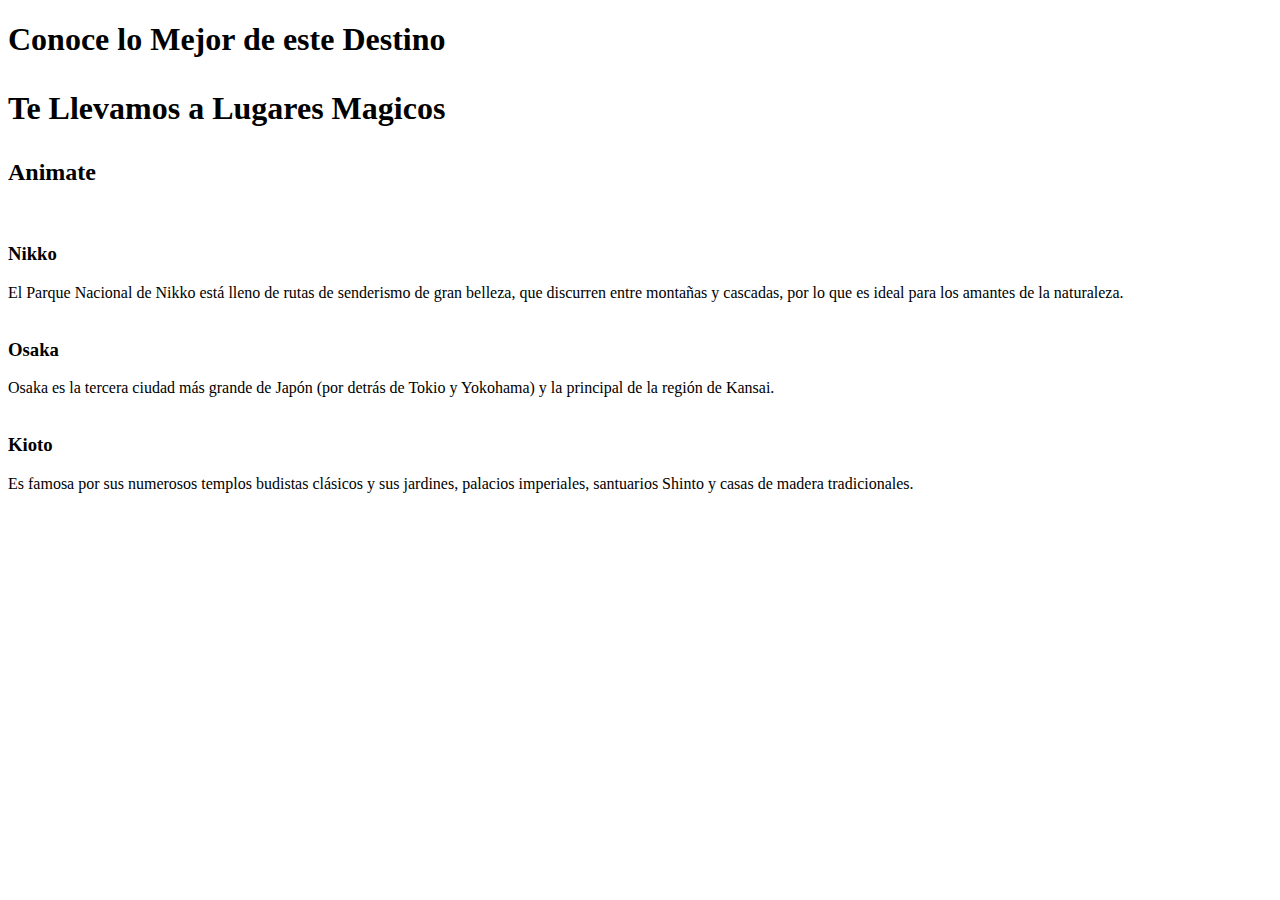
==== japon.html @ 1618e499 "Add files via upload" ====
<!DOCTYPE html>
<html lang="en">
<head>
  <meta charset="UTF-8">
  <title>Japon de Ensueño!</title>
 <div class="banner">
 	
  	
  <!-- Change these Google fonts with your own choice -->
  
<link href="https://fonts.googleapis.com/css2?family=Dancing+Script&family=Indie+Flower&display=swap" rel="stylesheet">

  <link rel="stylesheet" href="css/pindorchin.css">
</head>
<body>
  <!-- Banner section -->
  <h1>Conoce lo Mejor de este Destino
  <p>Te Llevamos a Lugares Magicos</p> </h1>
 

<div class="container">
    <h2>Animate</h2>
    <!-- Cards container -->
    <div class="cards">
 
 <!-- Nikko card -->
      <div class="card-white">
      	<div class="ciudades">
        <img src="JTB/NIKKO.jpg" alt>
        <h3>Nikko</h3>
        El Parque Nacional de Nikko está lleno de rutas de senderismo de gran belleza, que discurren entre montañas y cascadas, por lo que es ideal para los amantes de la naturaleza.
      </div>

<!-- Osaka card -->
      <div class="ciudades">
        <img src="JTB/OSAKA.jpg" alt=>
        <h3>Osaka</h3>
        Osaka es la tercera ciudad más grande de Japón (por detrás de Tokio y Yokohama) y la principal de la región de Kansai.
      </div>
 
 <!-- Kioto card -->
      <div class="ciudades">
        <img src="JTB/KIOTO.jpg" alt=>
        <h3>Kioto</h3>
        Es famosa por sus numerosos templos budistas clásicos y sus jardines, palacios imperiales, santuarios Shinto y casas de madera tradicionales.
      </div>
      </div>
</div>

  <!-- Footer section -->
</body>
</html>
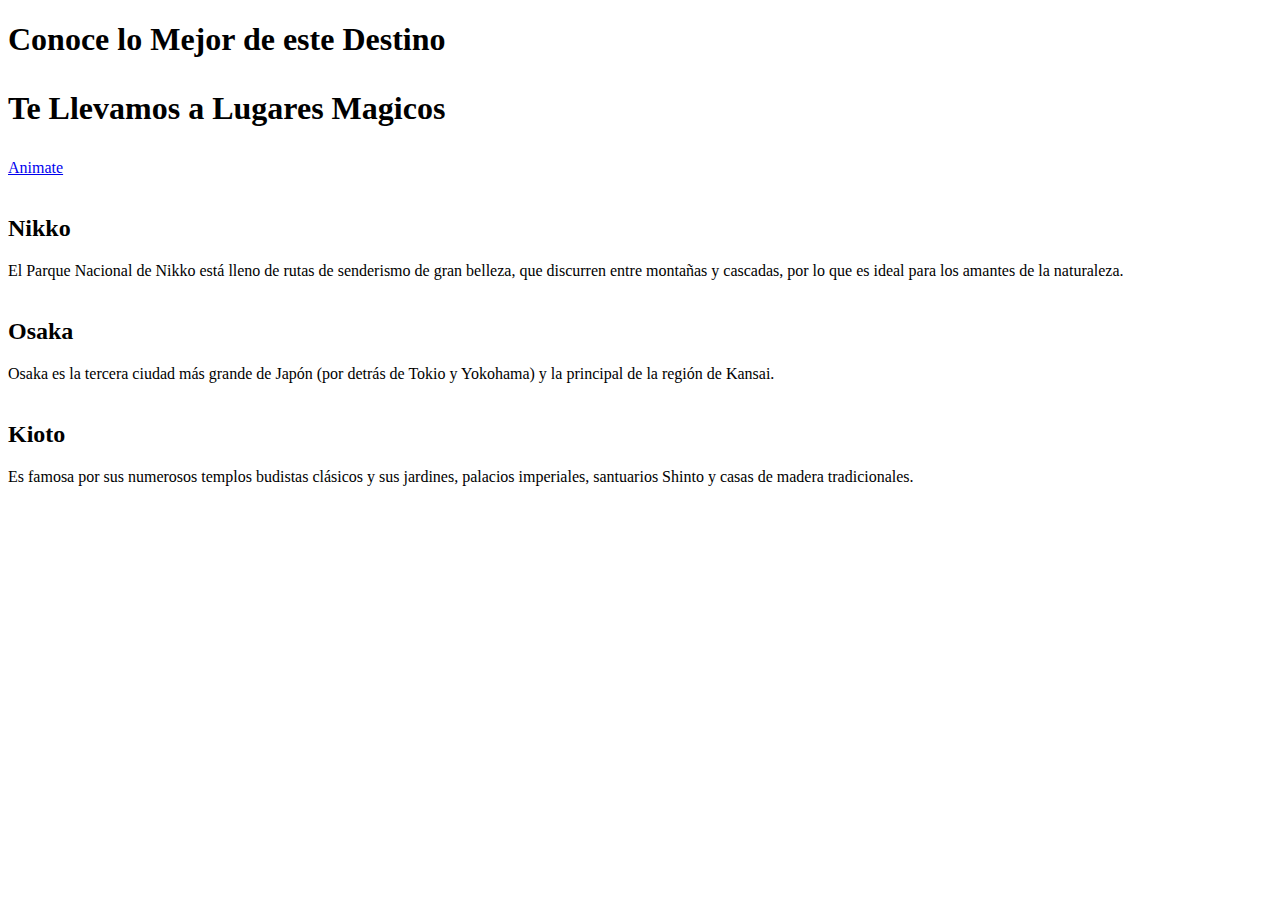
==== commit 3de8cee2: "Add files via upload" ====
--- a/japon.html
+++ b/japon.html
@@ -3,23 +3,22 @@
 <head>
   <meta charset="UTF-8">
   <title>Japon de Ensueño!</title>
- <div class="banner">
- 	
-  	
-  <!-- Change these Google fonts with your own choice -->
-  
+
 <link href="https://fonts.googleapis.com/css2?family=Dancing+Script&family=Indie+Flower&display=swap" rel="stylesheet">
 
   <link rel="stylesheet" href="css/pindorchin.css">
 </head>
 <body>
-  <!-- Banner section -->
+	 <div class="banner">
   <h1>Conoce lo Mejor de este Destino
   <p>Te Llevamos a Lugares Magicos</p> </h1>
- 
 
 <div class="container">
-    <h2>Animate</h2>
+    <a href="https://japonismo.com/"
+    	target="-blank" class="btn-link">
+    Animate </a>
+</div>
+
     <!-- Cards container -->
     <div class="cards">
  
@@ -27,21 +26,21 @@
       <div class="card-white">
       	<div class="ciudades">
         <img src="JTB/NIKKO.jpg" alt>
-        <h3>Nikko</h3>
+        <h2>Nikko</h2>
         El Parque Nacional de Nikko está lleno de rutas de senderismo de gran belleza, que discurren entre montañas y cascadas, por lo que es ideal para los amantes de la naturaleza.
       </div>
 
 <!-- Osaka card -->
       <div class="ciudades">
         <img src="JTB/OSAKA.jpg" alt=>
-        <h3>Osaka</h3>
+        <h2>Osaka</h2>
         Osaka es la tercera ciudad más grande de Japón (por detrás de Tokio y Yokohama) y la principal de la región de Kansai.
       </div>
  
  <!-- Kioto card -->
       <div class="ciudades">
         <img src="JTB/KIOTO.jpg" alt=>
-        <h3>Kioto</h3>
+        <h2>Kioto</h2>
         Es famosa por sus numerosos templos budistas clásicos y sus jardines, palacios imperiales, santuarios Shinto y casas de madera tradicionales.
       </div>
       </div>
